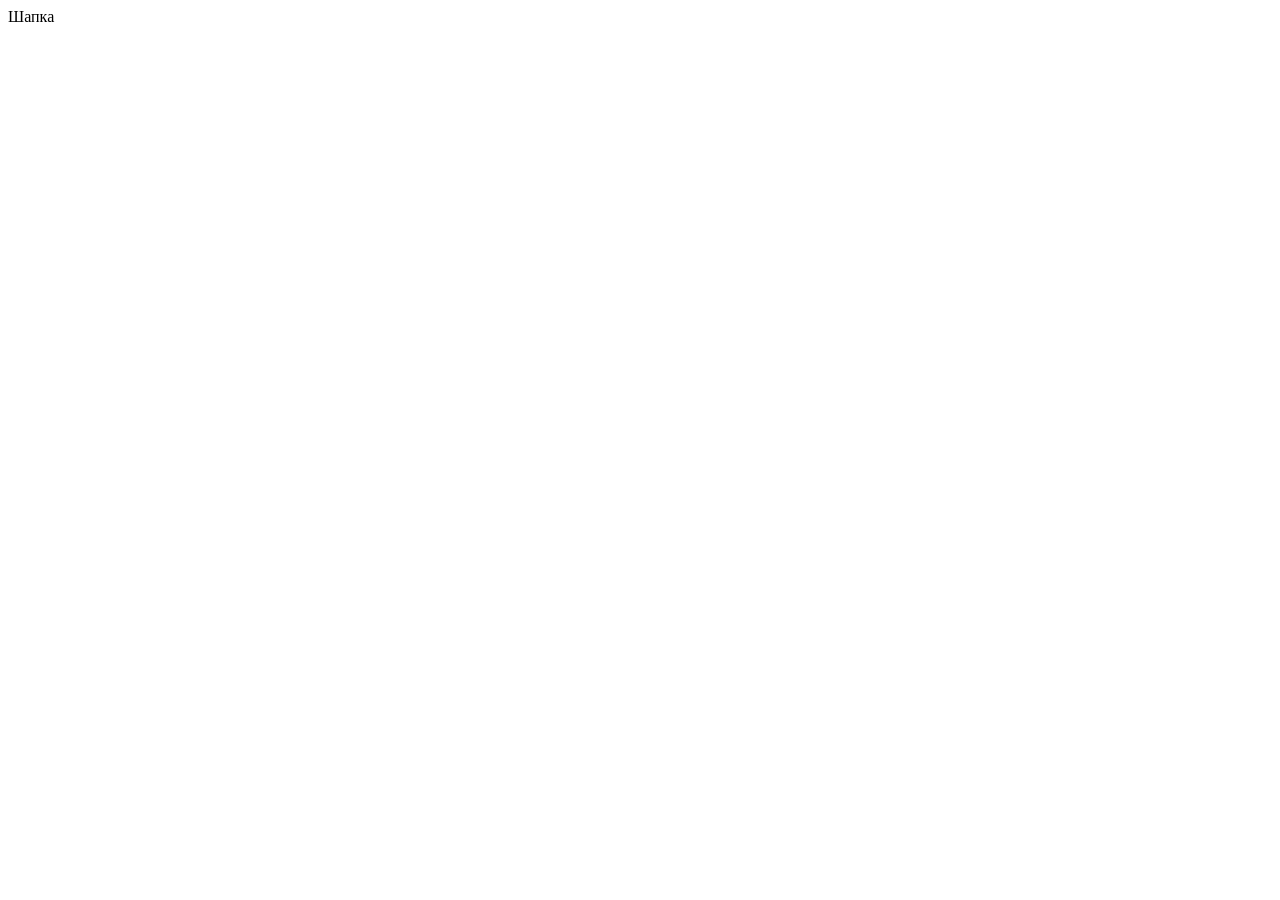
==== index.html @ e7e62bf0 "Merge branch 'htmlacademy-adaptive:gh-pages' into gh-pages" ====
<!DOCTYPE html><html class="page" lang="ru"><head><meta charset="UTF-8"><title>Название проекта</title><meta name="viewport" content="width=device-width,initial-scale=1"><link rel="stylesheet" href="styles/styles.css"><script src="scripts/index.js" defer="defer"></script></head><body class="page__body"><header class="header">Шапка</header></body></html>
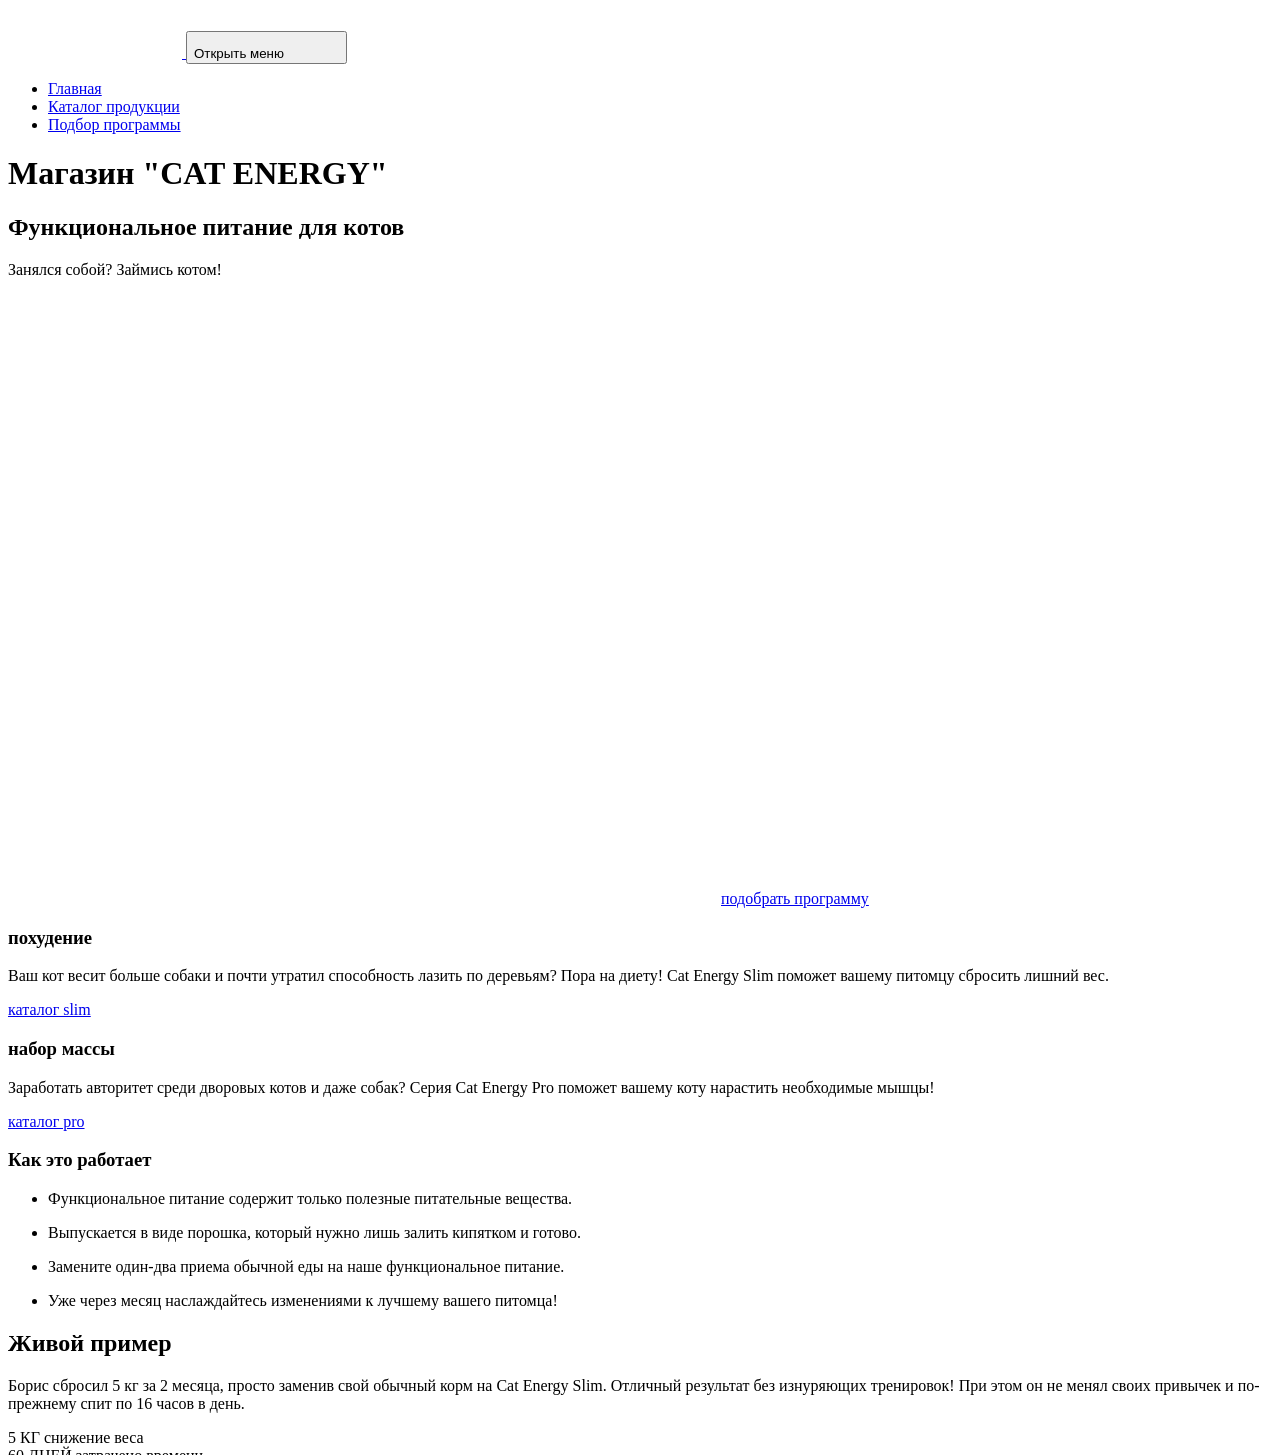
==== commit f2c22738: "индекс" ====
--- a/index.html
+++ b/index.html
@@ -1 +1,243 @@
-<!DOCTYPE html><html class="page" lang="ru"><head><meta charset="UTF-8"><title>Название проекта</title><meta name="viewport" content="width=device-width,initial-scale=1"><link rel="stylesheet" href="styles/styles.css"><script src="scripts/index.js" defer="defer"></script></head><body class="page__body"><header class="header">Шапка</header></body></html>+<!DOCTYPE html>
+<html class="page" lang="ru">
+
+<head>
+  <meta charset="UTF-8">
+  <meta name="viewport" content="width=device-width, initial-scale=1">
+  <title>Магазин "CAT ENERGY"</title>
+  <meta name="viewport" content="width=device-width,initial-scale=1">
+  <link rel="icon" href="favicon.ico" sizes="32x32">
+  <link rel="icon" href="favicons/32.svg" type="image/svg+xml">
+  <link rel="apple-touch-icon" href="favicons/apple-icon.png" sizes="180x180">
+  <link rel="manifest" href="manifest.webmanifest">
+  <link rel="preload" href="fonts/Lato-Regular.woff2" as="font">
+  <link rel="stylesheet" href="styles/styles.css">
+  <script src="scripts/index.js" defer></script>
+</head>
+
+<body class="page__body">
+  <header class="main-header main-header--cat">
+    <div class="main-header__wrapper container-wrapper">
+      <div class="main-header__logo-container">
+        <a class="main-header-logo-pic" href="index.html">
+          <picture>
+            <source width="202" height="59" type="image/svg+xml" media="(min-width: 1440px)" srcset="images/logo-desktop.svg 1x">
+            <source width="174" height="50" type="image/svg+xml" media="(min-width: 768px)" srcset="images/logo-tablet.svg 1x">
+            <img loading="lazy" src="images/header-mobile.svg" width="190" height="38" alt="Продукция Cat Energy">
+          </picture>
+        </a>
+        <button class="main-header__burger main-header__burger--nojs" type="button"><span class="visually-hidden">Открыть меню</span>
+          <svg class="main-header__icon main-header__icon--burger" viewBox="0 0 24 24" width="24" height="24">
+            <use href="..\icons\stack.svg#burger"></use>
+          </svg>
+          <svg class="main-header__icon main-header__icon--cross" viewBox="0 0 24 24" width="24" height="24">
+            <use href="..\icons\stack.svg#cross"></use>
+          </svg>
+        </button>
+      </div>
+      <nav class="main-nav  main-nav--closed main-nav--nojs">
+        <div class="main-nav__wrapper">
+          <ul class="main-nav__site-list">
+            <li class="main-nav__item main-nav__item--active">
+              <a class="main-nav__link" href="index.html">Главная</a>
+            </li>
+            <li class="main-nav__item">
+              <a class="main-nav__link" href="catalog.html">Каталог продукции</a>
+            </li>
+            <li class="main-nav__item">
+              <a class="main-nav__link" href="#">Подбор программы</a>
+            </li>
+          </ul>
+        </div>
+      </nav>
+    </div>
+  </header>
+  <main class="main-container">
+    <h1 class="visually-hidden">Магазин "CAT ENERGY"</h1>
+    <section class="hero">
+      <div class="hero__wrapper container-wrapper">
+        <div class="hero__container-lead">
+          <h2 class="hero__lead">Функциональное питание&nbsp;для&nbsp;котов</h2>
+          <p class="hero__tagline">Занялся собой? Займись котом!</p>
+        </div>
+        <picture class="hero__picture">
+          <source width="552" height="499" type="image/webp" media="(min-width: 1440px)" srcset="images/index-can-desktop@1x.webp 1x, images/index-can-desktop@2x.webp 2x">
+          <source width="709" height="609" type="image/webp" media="(min-width: 768px)" srcset="images/index-can-tablet@1x.webp 1x, images/index-can-tablet@2x.webp 2x">
+          <source type="image/webp" srcset="images/index-can-mobile@1x.webp, images/index-can-mobile@2x.webp 2x">
+          <source width="552" height="499" type="image/jpg" media="(min-width: 1440px)" srcset="images/index-can-desktop@1x.png 1x, images/index-can-desktop@2x.png 2x">
+          <source width="709" height="609" type="image/jpg" media="(min-width: 768px)" srcset="images/index-can-tablet@1x.png 1x, images/index-can-tablet@2x.png 2x">
+          <img src="images/index-can-mobile@1x.png" srcset="images/index-can-mobile@2x.png 2x" width="280" height="270" alt="Продукция Cat Energy">
+        </picture>
+        <a class="button hero__button" href="#">
+          подобрать программу
+        </a>
+      </div>
+    </section>
+
+    <section class="programs">
+      <div class="programs__wrapper container-wrapper">
+        <div class="programs__program programs__program--weight-loss">
+          <h3 class="programs__name">похудение</h3>
+          <p class="programs__program-description">Ваш кот весит больше собаки и почти утратил способность лазить по деревьям? Пора на диету! Cat Energy Slim поможет вашему питомцу сбросить лишний вес.</p>
+          <a class="programs__program-link" href="#">каталог slim</a>
+        </div>
+        <div class="programs__program programs__program--kit">
+          <h3 class="programs__name">набор массы</h3>
+          <p class="programs__program-description">Заработать авторитет среди дворовых котов и даже собак? Серия Cat Energy Pro поможет вашему коту нарастить необходимые мышцы!</p>
+          <a class="programs__program-link" href="#">каталог pro</a>
+        </div>
+      </div>
+    </section>
+
+    <section class="advantages">
+      <div class="advantages__wrapper container-wrapper">
+        <h3 class="advantages__title">Как это работает</h3>
+        <ul class="advantages__list">
+          <li class="advantages__item advantages__item--benefit">
+            <p class="advantages__text">Функциональное питание содержит только полезные питательные вещества.</p>
+          </li>
+          <li class="advantages__item advantages__item--water">
+            <p class="advantages__text">Выпускается в виде порошка, который нужно лишь залить кипятком и готово.</p>
+          </li>
+          <li class="advantages__item advantages__item--instructions">
+            <p class="advantages__text">Замените один-два приема обычной еды на наше функциональное питание.</p>
+          </li>
+          <li class="advantages__item advantages__item--index-watch">
+            <p class="advantages__text">Уже через месяц наслаждайтесь изменениями к лучшему вашего&nbsp;питомца!</p>
+          </li>
+        </ul>
+      </div>
+    </section>
+
+    <section class="examples">
+      <div class="examples__wrapper container-wrapper">
+        <h2 class="examples__title">Живой пример</h2>
+        <div class="examples__background">
+          <div class="examples__container">
+            <div class="examples__text-container">
+              <p class="examples__text">Борис сбросил 5 кг за 2 месяца, просто заменив свой обычный корм на Cat Energy Slim. Отличный результат без изнуряющих тренировок! При этом он не менял своих привычек и по-прежнему спит по 16 часов в день.</p>
+              <div class="examples__expenses-container">
+                <div class="examples__container-label">
+                  <div class="examples__options">
+                    <span class="examples__result">5 КГ</span>
+                    <span class="examples__result-text">снижение веса</span>
+                  </div>
+                  <div class="examples__options">
+                    <span class="examples__result">60 ДНЕЙ</span>
+                    <span class="examples__result-text">затрачено времени</span>
+                  </div>
+                </div>
+                <div class="examples__expenses">
+                  <span class="examples__tiitle-examples">затраты на питание:</span>
+                  <span class="examples__examples">15 000 РУБ.</span>
+                </div>
+              </div>
+            </div>
+            <div class="examples__picture">
+              <button class="examples__button-thumb" type="button">
+                <span class="visually-hidden">Ползунок</span>
+                <svg class="examples__thumb" viewBox="0 0 40 40" width="40" height="40" fill="none">
+                  <use href="..\icons\stack.svg#thumb"></use>
+                </svg>
+              </button>
+              <div class="examples__picture-container">
+                <div class="examples__picture-before">
+                  <picture class="examples__cat-big">
+                    <source width="560" height="512" type="image/webp" media="(min-width: 768px)" srcset="images/cat-before-tablet@1x.webp 1x,images/cat-before-tablet@2x.webp 2x">
+                    <source width="280" height="256" type="image/webp" media="(min-width: 768px)" srcset="images/cat-before-tablet@1x.webp 1x,images/cat-before-tablet@2x.webp 2x">
+                    <source width="560" height="512" type="image/png" media="(min-width: 768px)" srcset="images/cat-before-tablet@1x.png 1x,images/cat-before-tablet@2x.png 2x">
+                    <img loading="lazy" src="images/cat-before-mobile@1x.png" srcset="images/cat-before-mobile@2x.png" width="280" height="256" alt="Продукция Cat Energy">
+                  </picture>
+                </div>
+                <div class=" examples__picture-after">
+                  <picture class="examples__cat-small">
+                    <source width="560" height="512" type="image/webp" media="(min-width: 768px)" srcset="images/cat-after-tablet@1x.webp 1x,images/cat-after-tablet@2x.webp 2x">
+                    <source width="280" height="256" type="image/webp" media="(min-width: 768px)" srcset="images/cat-after-tablet@1x.webp 1x,images/cat-after-tablet@2x.webp 2x">
+                    <source width="560" height="512" type="image/png" media="(min-width: 768px)" srcset="images/cat-after-tablet@1x.png 1x,images/cat-after-tablet@2x.png 2x">
+                    <img loading="lazy" src="images/cat-after-mobile@1x.png" srcset="images/cat-after-mobile@2x.png" width="280" height="256" alt="Продукция Cat Energy">
+                  </picture>
+                </div>
+              </div>
+            </div>
+          </div>
+        </div>
+      </div>
+    </section>
+
+    <section class="map">
+      <div class="map__wrapper">
+        <h2 class="visually-hidden">Карта</h2>
+        <div class="map__container">
+          <p class="map__title">приглашаем к&nbsp;сотрудничеству дилеров!</p>
+          <div class="map__adress">
+            <p class="map__street">ул. Большая Конюшенная,&nbsp;д.&nbsp;19/8
+            </p>
+            <p class="map__city">Санкт-Петербург</p>
+          </div>
+        </div>
+        <iframe class="map__iframe map__iframe--nojs" src="https://www.google.com/maps/embed?pb=!1m18!1m12!1m3!1d1998.5989428381988!2d30.320503012697746!3d59.938796861982894!2m3!1f0!2f0!3f0!3m2!1i1024!2i768!4f13.1!3m3!1m2!1s0x4696310fca5ba729%3A0xea9c53d4493c879f!2z0JHQvtC70YzRiNCw0Y8g0JrQvtC90Y7RiNC10L3QvdCw0Y8g0YPQuy4sIDE5LCDQodCw0L3QutGCLdCf0LXRgtC10YDQsdGD0YDQsywgMTkxMTg2!5e0!3m2!1sru!2sru!4v1723025348032!5m2!1sru!2sru" style="border:0;" allowfullscreen="" loading="lazy" referrerpolicy="no-referrer-when-downgrade"></iframe>
+        <picture class="map__picture map__picture--nojs">
+          <source height="400" type="image/webp" media="(min-width: 1440px)" srcset="images/location-desktop@1x.webp 1x, images/location-desktop@2x.webp 2x">
+          <source height="400" type="image/webp" media="(min-width: 768px)" srcset="images/location-tablet@1x.webp 1x, images/location-tablet@2x.webp 2x">
+          <source type="image/webp" srcset="images/location-mobile@1x.webp, images/location-mobile@2x.webp 2x">
+          <source height="400" type="image/jpg" media="(min-width: 1440px)" srcset="images/location-desktop@1x.png 1x, images/location-desktop@2x.png 2x">
+          <source height="400" type="image/jpg" media="(min-width: 768px)" srcset="images/location-tablet@1x.png 1x, images/location-tablet@2x.png 2x">
+          <img src="images/location-mobile@1x.png" srcset="images/location-mobile@2x.png 2x" height="362" width="320" alt="Расположение на карте города">
+        </picture>
+      </div>
+    </section>
+  </main>
+
+  <footer class="main-footer">
+    <div class="main-footer__wrapper container-wrapper">
+      <ul class="main-footer__list">
+        <li class="main-footer__item">
+          <a class="main-footer__logo-text" href="../source/index.html">
+            <img class="main-footer__logo-image" loading="lazy" src="images/logo-cat-energy.svg" width="101" height="18" alt="Логотип магазина CAT ENERGY">
+          </a>
+        </li>
+        <li class="main-footer__item">
+          <ul class="social-list">
+            <li class="social-list__item">
+              <a class="social-list__link" href="https://vk.com/htmlacademy">
+                <span class="visually-hidden">В контакте</span>
+                <svg viewBox="0 0 28 22" width="28" height="22">
+                  <use href="..\icons\stack.svg#vkontakte"></use>
+                </svg>
+              </a>
+            </li>
+            <li class="social-list__item">
+              <a class="social-list__link" href="https://www.youtube.com/user/htmlacademyru">
+                <span class="visually-hidden">Ютуб</span>
+                <svg viewBox="0 0 28 22" width="28" height="22">
+                  <use href="..\icons\stack.svg#youtube"></use>
+                </svg>
+              </a>
+            </li>
+            <li class="social-list__item">
+              <a class="social-list__link" href="https://t.me/htmlacademy">
+                <svg viewBox="0 0 28 22" width="28" height="22">
+                  <use href="..\icons\stack.svg#telegram"></use>
+                </svg>
+                <span class="visually-hidden">Телеграм</span>
+              </a>
+            </li>
+          </ul>
+        </li>
+        <li class="main-footer__item">
+          <a class="main-footer__logo-academy-svg" href="https://htmlacademy.ru/">
+            <p class="main-footer__logo">HTML Academy
+              <svg viewBox="0 0 27 34" width="27" height="34">
+                <use href="..\icons\stack.svg#logo-html"></use>
+              </svg>
+              <span class="visually-hidden">Логотип HTML-академии</span>
+            </p>
+          </a>
+        </li>
+      </ul>
+    </div>
+
+  </footer>
+</body>
+
+</html>
--- a/styles/styles.css
+++ b/styles/styles.css
@@ -0,0 +1,6 @@
+.header {
+  color: #ffffff;
+  background-color: #663399;
+  padding: 10px 15px;
+}
+
